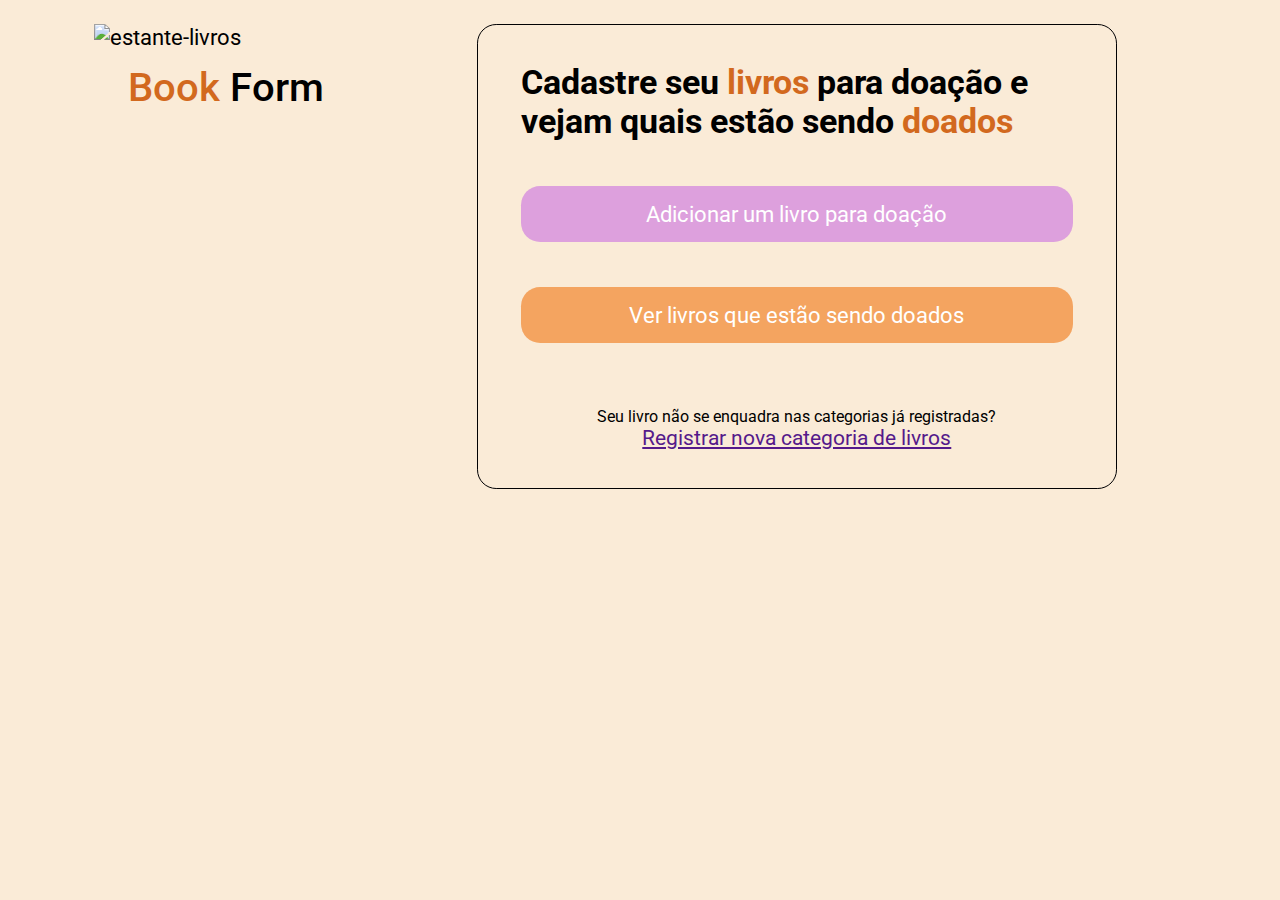
==== index.html @ 7669c158 ""formulário de cadastro"" ====
<!DOCTYPE html>
<html lang="pt-br">
<head>
    <meta charset="UTF-8">
    <meta http-equiv="X-UA-Compatible" content="IE=edge">
    <meta name="viewport" content="width=device-width, initial-scale=1.0">
    <title>Document</title>
    <link rel="stylesheet" href="styles.css">

    <link rel="preconnect" href="https://fonts.googleapis.com">
    <link rel="preconnect" href="https://fonts.gstatic.com" crossorigin>
    <link href="https://fonts.googleapis.com/css2?family=Roboto:wght@100;300;400&display=swap" rel="stylesheet">
</head>
<body>
    <div class="content">
        <aside>
            <img src="https://cdn.pixabay.com/photo/2013/07/13/12/33/shelf-159852_1280.png" alt="estante-livros">
            <h1><span>Book</span> Form</h1>
        </aside>
        <main>
            <h2>Cadastre seu <span>livros</span> para doação e vejam quais estão sendo <span>doados</span></h2>

            <div class="actions">
                <a href="">Adicionar um livro para doação</a>
                <a href="">Ver livros que estão sendo doados</a>
            </div>

            <footer>
                <p>Seu livro não se enquadra nas categorias já registradas?</p>
                <a href="">Registrar nova categoria de livros</a>
            </footer>
        </main>

    </div>
</body>
</html>
---- styles.css ----
* {
    margin: 0;
    padding: 0;
    box-sizing: border-box;
    background-color: antiquewhite;
}

:root {
    size: 62.5%;
}

body {
    font-family: 'Roboto', sans-serif;
    font-size: 1.4rem;;
}

.content {
    display: grid;
    grid-template-areas: 
        ". . . . . "
        ". imagem . form ."
        ". imagem . form ."
        ". . . . . "
    ;
    gap: 1.5rem;
}

main {
    grid-area: form;
}

aside {
    grid-area: imagem;
}

aside img {
    height: auto;
    width: 30rem;
}

aside h1 {
    
    font-size: 40px;
    font-weight: 500;
    line-height: 75px;
    text-align: center;
}

aside h1 span, main h2 span {
    color: chocolate;
}

main {
    width: 40rem;
    border: 0.1rem solid rgba(1, 1, 3, 1.5);
    padding: 2.4rem 2.7rem;
    border-radius: 1.2rem;
}

main h2 {
    max-width: 90rem;
    font: 3.6rem;
    font-weight: 50rem;
}

main .actions {
    display: flex;
    flex-flow: column wrap;
}

main .actions a {
    border-radius: 1.2rem;
    text-decoration: none;
    font-size: 1.4rem;
    height: 3.5rem;
    margin-top: 2.8rem;
    background-color: plum;

    display: flex;
    justify-content: center;
    align-items: center;
    color: white;
    
}

/* a partir do segundo botão*/
main .actions a + a { 
    background-color:sandybrown;
    margin-top: 2.8rem;
}

main footer p {
    margin-top: 4rem;
    font-size: 1rem;
}

main footer {
    margin-top: 1rem;
    font-size: 1.3rem;
    display: block;
    text-align: center;
}
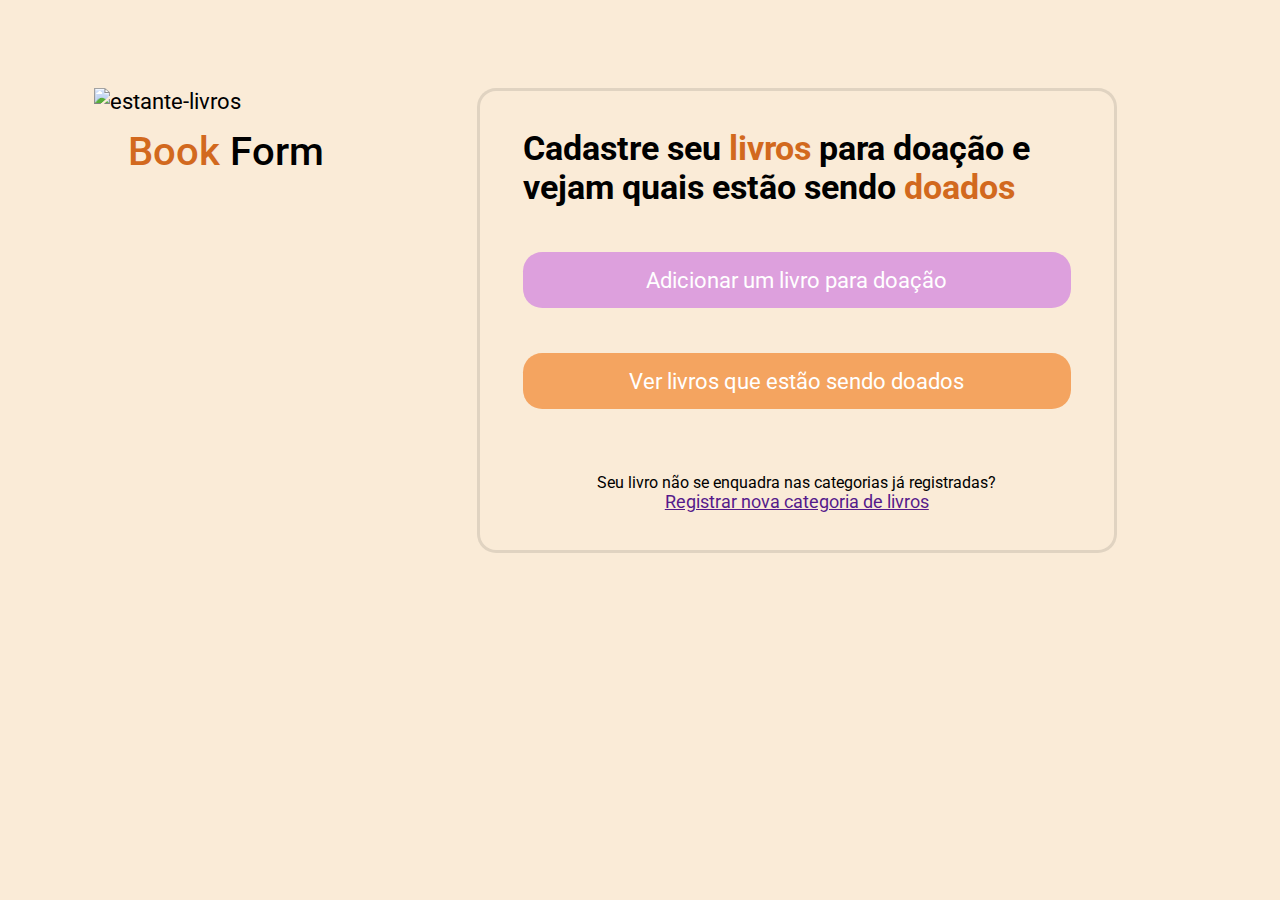
==== commit a2dc2c5f: "estilização do cadastro de livros" ====
--- a/index.html
+++ b/index.html
@@ -10,6 +10,8 @@
     <link rel="preconnect" href="https://fonts.googleapis.com">
     <link rel="preconnect" href="https://fonts.gstatic.com" crossorigin>
     <link href="https://fonts.googleapis.com/css2?family=Roboto:wght@100;300;400&display=swap" rel="stylesheet">
+
+    <link rel="stylesheet" href="/assets/fontawesome/css/all.css">
 </head>
 <body>
     <div class="content">
@@ -21,7 +23,7 @@
             <h2>Cadastre seu <span>livros</span> para doação e vejam quais estão sendo <span>doados</span></h2>
 
             <div class="actions">
-                <a href="">Adicionar um livro para doação</a>
+                <a href="cadastro-livros.html">Adicionar um livro para doação</a>
                 <a href="">Ver livros que estão sendo doados</a>
             </div>
 
--- a/styles.css
+++ b/styles.css
@@ -7,6 +7,8 @@
 
 :root {
     size: 62.5%;
+    --default-border:0.2rem solid rgba(0, 0, 0, 0.1); /*variáveis do css, para valores repetitivos que a página inteira terá acesso*/
+    --default-border-radius: 1.2rem;
 }
 
 body {
@@ -15,6 +17,7 @@
 }
 
 .content {
+    margin-top: 4rem;
     display: grid;
     grid-template-areas: 
         ". . . . . "
@@ -52,9 +55,9 @@
 
 main {
     width: 40rem;
-    border: 0.1rem solid rgba(1, 1, 3, 1.5);
+    border: var(--default-border);
     padding: 2.4rem 2.7rem;
-    border-radius: 1.2rem;
+    border-radius: var(--default-border-radius)
 }
 
 main h2 {
@@ -89,6 +92,18 @@
     margin-top: 2.8rem;
 }
 
+main header {
+    display: flex;
+    align-items: center;
+}
+
+main header  img {
+    width: 2rem;
+    display: block;
+    color: chocolate;
+    padding: 0 1rem 0 0;
+}
+
 main footer p {
     margin-top: 4rem;
     font-size: 1rem;
@@ -96,7 +111,29 @@
 
 main footer {
     margin-top: 1rem;
-    font-size: 1.3rem;
+    font-size: 1.1rem;
     display: block;
     text-align: center;
+}
+
+main form {
+    margin-top: 1.6rem;
+}
+
+main form label {
+    font-size: 1.2rem;
+    font-weight: 400;
+    text-transform: lowercase;
+    margin-bottom: 0.5rem;
+    display: block;
+}
+
+main form :is(input, select) {
+    width: 500px;
+    height: 3.5rem;
+    margin-bottom: 1.5rem;
+
+    background: #eedbbb;
+    border: var(--default-border);
+    border-radius: var(--default-border-radius);
 }